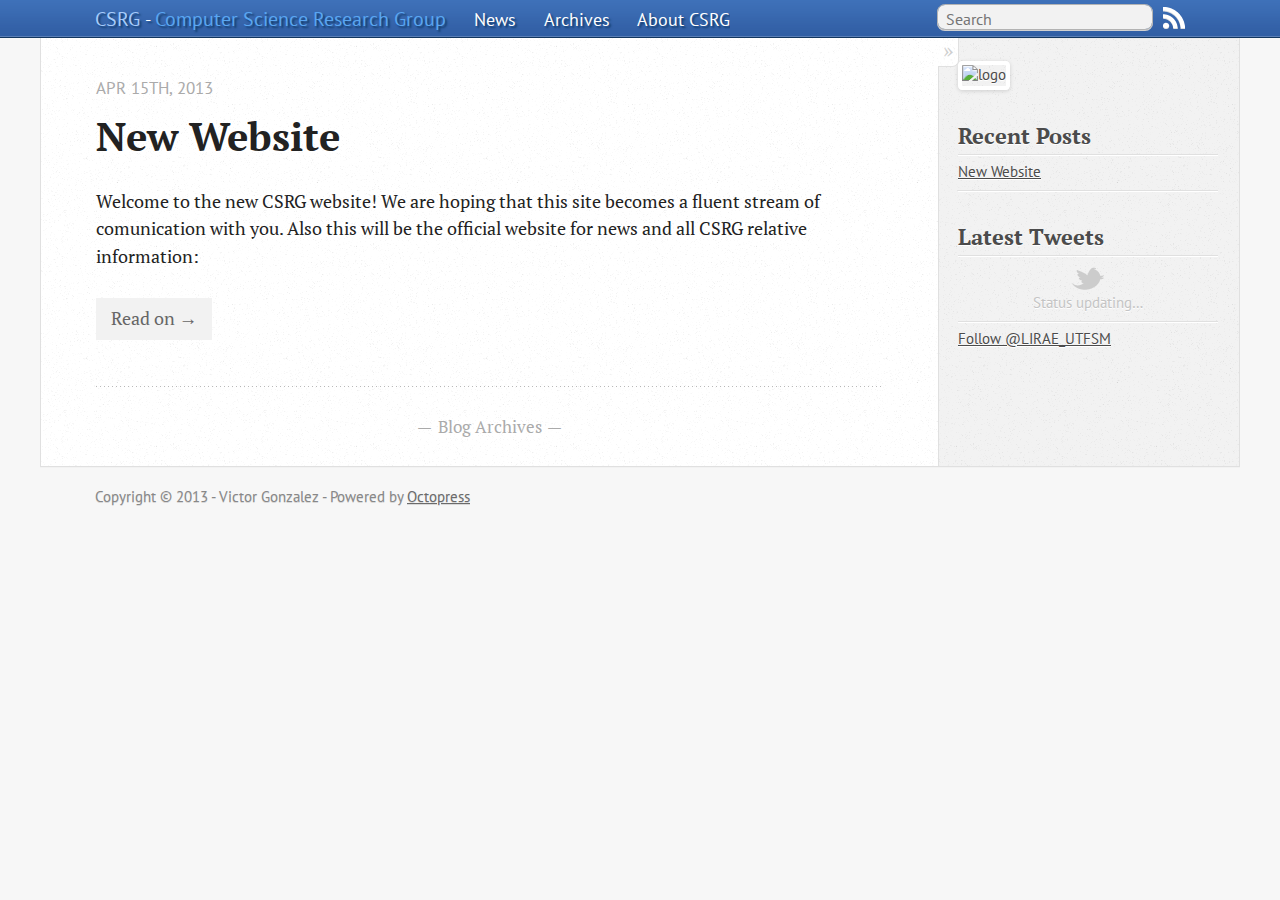
==== index.html @ 6e4bc802 "Site updated at 2013-04-15 23:20:16 UTC" ====
<!DOCTYPE html>
<!--[if IEMobile 7 ]><html class="no-js iem7"><![endif]-->
<!--[if lt IE 9]><html class="no-js lte-ie8"><![endif]-->
<!--[if (gt IE 8)|(gt IEMobile 7)|!(IEMobile)|!(IE)]><!--><html class="no-js" lang="en"><!--<![endif]-->
<head>
  <meta charset="utf-8">
  <title>CSRG</title>
  <meta name="author" content="Victor Gonzalez">

  
  <meta name="description" content="Welcome to the new CSRG website!
We are hoping that this site becomes a fluent stream of comunication with you.
Also this will be the official &hellip;">
  

  <!-- http://t.co/dKP3o1e -->
  <meta name="HandheldFriendly" content="True">
  <meta name="MobileOptimized" content="320">
  <meta name="viewport" content="width=device-width, initial-scale=1">

  
  <link rel="canonical" href="http://XzAeRo.github.com/">
  <link href="/favicon.png" rel="icon">
  <link href="/stylesheets/screen.css" media="screen, projection" rel="stylesheet" type="text/css">
  <script src="/javascripts/modernizr-2.0.js"></script>
  <script src="/javascripts/ender.js"></script>
  <script src="/javascripts/octopress.js" type="text/javascript"></script>
  <link href="/atom.xml" rel="alternate" title="CSRG" type="application/atom+xml">
  <!--Fonts from Google"s Web font directory at http://google.com/webfonts -->
<link href="http://fonts.googleapis.com/css?family=PT+Serif:regular,italic,bold,bolditalic" rel="stylesheet" type="text/css">
<link href="http://fonts.googleapis.com/css?family=PT+Sans:regular,italic,bold,bolditalic" rel="stylesheet" type="text/css">

  

</head>

<body   >
  <nav role="navigation"><ul class="subscription" data-subscription="rss">
  <li><a href="/atom.xml" rel="subscribe-rss" title="subscribe via RSS">RSS</a></li>
  
</ul>
  
<form action="http://google.com/search" method="get">
  <fieldset role="search">
    <input type="hidden" name="q" value="site:XzAeRo.github.com" />
    <input class="search" type="text" name="q" results="0" placeholder="Search"/>
  </fieldset>
</form>
  
<ul class="main-navigation">
    <li><a href="/">
        <span class="blue_light">
            CSRG
        </span>-
       
           <span class="blue_dark">
             Computer Science Research Group
           </span>
       
    </a></li>
  <li><a href="/">News</a></li>
  <li><a href="/blog/archives">Archives</a></li>
  <li><a href="/about">About CSRG</a></li>
</ul>

</nav>
  <div id="main">
    <div id="content">
      <div class="blog-index">
  
  
  
    <article>
      
  <header>
    
      <h1 class="entry-title"><a href="/blog/2013/04/15/new-website/">New Website</a></h1>
    
    
      <p class="meta">
        








  


<time datetime="2013-04-15T19:14:00-03:00" pubdate data-updated="true">Apr 15<span>th</span>, 2013</time>
        
      </p>
    
  </header>


  <div class="entry-content"><p>Welcome to the new CSRG website!
We are hoping that this site becomes a fluent stream of comunication with you.
Also this will be the official website for news and all CSRG relative information:</p>

</div>
  
  
    <footer>
      <a rel="full-article" href="/blog/2013/04/15/new-website/">Read on &rarr;</a>
    </footer>
  


    </article>
  
  <div class="pagination">
    
    <a href="/blog/archives">Blog Archives</a>
    
  </div>
</div>
<aside class="sidebar">
  
    <section>
	<img src="https://csrg.inf.utfsm.cl/twiki/pub/CSRG/WebHome/csrg.png" alt="logo" />
</section><section>
  <h1>Recent Posts</h1>
  <ul id="recent_posts">
    
      <li class="post">
        <a href="/blog/2013/04/15/new-website/">New Website</a>
      </li>
    
  </ul>
</section>


<section>
  <h1>Latest Tweets</h1>
  <ul id="tweets">
    <li class="loading">Status updating&#8230;</li>
  </ul>
  <script type="text/javascript">
    $.domReady(function(){
      getTwitterFeed("LIRAE_UTFSM", 4, false);
    });
  </script>
  <script src="/javascripts/twitter.js" type="text/javascript"> </script>
  
    <a href="http://twitter.com/LIRAE_UTFSM" class="twitter-follow-button" data-show-count="false">Follow @LIRAE_UTFSM</a>
  
</section>





  
</aside>

    </div>
  </div>
  <footer role="contentinfo"><p>
  Copyright &copy; 2013 - Victor Gonzalez -
  <span class="credit">Powered by <a href="http://octopress.org">Octopress</a></span>
</p>

</footer>
  



<div id="fb-root"></div>
<script>(function(d, s, id) {
  var js, fjs = d.getElementsByTagName(s)[0];
  if (d.getElementById(id)) {return;}
  js = d.createElement(s); js.id = id;
  js.src = "//connect.facebook.net/en_US/all.js#appId=212934732101925&xfbml=1";
  fjs.parentNode.insertBefore(js, fjs);
}(document, 'script', 'facebook-jssdk'));</script>



  <script type="text/javascript">
    (function() {
      var script = document.createElement('script'); script.type = 'text/javascript'; script.async = true;
      script.src = 'https://apis.google.com/js/plusone.js';
      var s = document.getElementsByTagName('script')[0]; s.parentNode.insertBefore(script, s);
    })();
  </script>



  <script type="text/javascript">
    (function(){
      var twitterWidgets = document.createElement('script');
      twitterWidgets.type = 'text/javascript';
      twitterWidgets.async = true;
      twitterWidgets.src = 'http://platform.twitter.com/widgets.js';
      document.getElementsByTagName('head')[0].appendChild(twitterWidgets);
    })();
  </script>





</body>
</html>
---- stylesheets/screen.css ----
html,body,div,span,applet,object,iframe,h1,h2,h3,h4,h5,h6,p,blockquote,pre,a,abbr,acronym,address,big,cite,code,del,dfn,em,img,ins,kbd,q,s,samp,small,strike,strong,sub,sup,tt,var,b,u,i,center,dl,dt,dd,ol,ul,li,fieldset,form,label,legend,table,caption,tbody,tfoot,thead,tr,th,td,article,aside,canvas,details,embed,figure,figcaption,footer,header,hgroup,menu,nav,output,ruby,section,summary,time,mark,audio,video{margin:0;padding:0;border:0;font:inherit;font-size:100%;vertical-align:baseline}html{line-height:1}ol,ul{list-style:none}table{border-collapse:collapse;border-spacing:0}caption,th,td{text-align:left;font-weight:normal;vertical-align:middle}q,blockquote{quotes:none}q:before,q:after,blockquote:before,blockquote:after{content:"";content:none}a img{border:none}article,aside,details,figcaption,figure,footer,header,hgroup,menu,nav,section,summary{display:block}article,aside,details,figcaption,figure,footer,header,hgroup,menu,nav,section,summary{display:block}a{color:#1863a1}a:visited{color:#751590}a:focus{color:#0181eb}a:hover{color:#0181eb}a:active{color:#01579f}aside.sidebar a{color:#1863a1}aside.sidebar a:focus{color:#0181eb}aside.sidebar a:hover{color:#0181eb}aside.sidebar a:active{color:#01579f}a{-webkit-transition:color 0.3s;-moz-transition:color 0.3s;-o-transition:color 0.3s;transition:color 0.3s}html{background:#f7f7f7 url('/images/line-tile.png?1366058636') top left}body>div{background:#f2f2f2 url('/images/noise.png?1366058636') top left;border-bottom:1px solid #bfbfbf}body>div>div{background:#fff url('/images/noise.png?1366058636') top left;border-right:1px solid #e0e0e0}.heading,body>header h1,h1,h2,h3,h4,h5,h6{font-family:"PT Serif","Georgia","Helvetica Neue",Arial,sans-serif}.sans,body>header h2,article header p.meta,article>footer,#content .blog-index footer,html .gist .gist-file .gist-meta,#blog-archives a.category,#blog-archives time,aside.sidebar section,body>footer{font-family:"PT Sans","Helvetica Neue",Arial,sans-serif}.serif,body,#content .blog-index a[rel=full-article]{font-family:"PT Serif",Georgia,Times,"Times New Roman",serif}.mono,pre,code,tt,p code,li code{font-family:Menlo,Monaco,"Andale Mono","lucida console","Courier New",monospace}body>header h1{font-size:2.2em;font-family:"PT Serif","Georgia","Helvetica Neue",Arial,sans-serif;font-weight:normal;line-height:1.2em;margin-bottom:0.6667em}body>header h2{font-family:"PT Serif","Georgia","Helvetica Neue",Arial,sans-serif}body{line-height:1.5em;color:#222}h1{font-size:2.2em;line-height:1.2em}@media only screen and (min-width: 992px){body{font-size:1.15em}h1{font-size:2.6em;line-height:1.2em}}h1,h2,h3,h4,h5,h6{text-rendering:optimizelegibility;margin-bottom:1em;font-weight:bold}h2,section h1{font-size:1.5em}h3,section h2,section section h1{font-size:1.3em}h4,section h3,section section h2,section section section h1{font-size:1em}h5,section h4,section section h3{font-size:.9em}h6,section h5,section section h4,section section section h3{font-size:.8em}p,blockquote,ul,ol{margin-bottom:1.5em}ul{list-style-type:disc}ul ul{list-style-type:circle;margin-bottom:0px}ul ul ul{list-style-type:square;margin-bottom:0px}ol{list-style-type:decimal}ol ol{list-style-type:lower-alpha;margin-bottom:0px}ol ol ol{list-style-type:lower-roman;margin-bottom:0px}ul,ul ul,ul ol,ol,ol ul,ol ol{margin-left:1.3em}strong{font-weight:bold}em{font-style:italic}sup,sub{font-size:0.8em;position:relative;display:inline-block}sup{top:-0.5em}sub{bottom:-0.5em}q{font-style:italic}q:before{content:"\201C"}q:after{content:"\201D"}em,dfn{font-style:italic}strong,dfn{font-weight:bold}del,s{text-decoration:line-through}abbr,acronym{border-bottom:1px dotted;cursor:help}sub,sup{line-height:0}hr{margin-bottom:0.2em}small{font-size:.8em}big{font-size:1.2em}blockquote{font-style:italic;position:relative;font-size:1.2em;line-height:1.5em;padding-left:1em;border-left:4px solid rgba(170,170,170,0.5)}blockquote cite{font-style:italic}blockquote cite a{color:#aaa !important;word-wrap:break-word}blockquote cite:before{content:'\2014';padding-right:.3em;padding-left:.3em;color:#aaa}@media only screen and (min-width: 992px){blockquote{padding-left:1.5em;border-left-width:4px}}.pullquote-right:before,.pullquote-left:before{padding:0;border:none;content:attr(data-pullquote);float:right;width:45%;margin:.5em 0 1em 1.5em;position:relative;top:7px;font-size:1.4em;line-height:1.45em}.pullquote-left:before{float:left;margin:.5em 1.5em 1em 0}.force-wrap,article a,aside.sidebar a{white-space:-moz-pre-wrap;white-space:-pre-wrap;white-space:-o-pre-wrap;white-space:pre-wrap;word-wrap:break-word}.group,body>header,body>nav,body>footer,body #content>article,body #content>div>article,body #content>div>section,body div.pagination,aside.sidebar,#main,#content,.sidebar{*zoom:1}.group:after,body>header:after,body>nav:after,body>footer:after,body #content>article:after,body #content>div>article:after,body #content>div>section:after,body div.pagination:after,aside.sidebar:after,#main:after,#content:after,.sidebar:after{content:"";display:table;clear:both}body{-webkit-text-size-adjust:none;max-width:1200px;position:relative;margin:0 auto}body>header,body>nav,body>footer,body #content>article,body #content>div>article,body #content>div>section{padding-left:18px;padding-right:18px}@media only screen and (min-width: 480px){body>header,body>nav,body>footer,body #content>article,body #content>div>article,body #content>div>section{padding-left:25px;padding-right:25px}}@media only screen and (min-width: 768px){body>header,body>nav,body>footer,body #content>article,body #content>div>article,body #content>div>section{padding-left:35px;padding-right:35px}}@media only screen and (min-width: 992px){body>header,body>nav,body>footer,body #content>article,body #content>div>article,body #content>div>section{padding-left:55px;padding-right:55px}}body div.pagination{margin-left:18px;margin-right:18px}@media only screen and (min-width: 480px){body div.pagination{margin-left:25px;margin-right:25px}}@media only screen and (min-width: 768px){body div.pagination{margin-left:35px;margin-right:35px}}@media only screen and (min-width: 992px){body div.pagination{margin-left:55px;margin-right:55px}}body>header{font-size:1em;padding-top:1.5em;padding-bottom:1.5em}#content{overflow:hidden}#content>div,#content>article{width:100%}aside.sidebar{float:none;padding:0 18px 1px;background-color:#f7f7f7;border-top:1px solid #e0e0e0}.flex-content,article img,article video,article .flash-video,aside.sidebar img{max-width:100%;height:auto}.basic-alignment.left,article img.left,article video.left,article .left.flash-video,aside.sidebar img.left{float:left;margin-right:1.5em}.basic-alignment.right,article img.right,article video.right,article .right.flash-video,aside.sidebar img.right{float:right;margin-left:1.5em}.basic-alignment.center,article img.center,article video.center,article .center.flash-video,aside.sidebar img.center{display:block;margin:0 auto 1.5em}.basic-alignment.left,article img.left,article video.left,article .left.flash-video,aside.sidebar img.left,.basic-alignment.right,article img.right,article video.right,article .right.flash-video,aside.sidebar img.right{margin-bottom:.8em}.toggle-sidebar,.no-sidebar .toggle-sidebar{display:none}@media only screen and (min-width: 750px){body.sidebar-footer aside.sidebar{float:none;width:auto;clear:left;margin:0;padding:0 35px 1px;background-color:#f7f7f7;border-top:1px solid #eaeaea}body.sidebar-footer aside.sidebar section.odd,body.sidebar-footer aside.sidebar section.even{float:left;width:48%}body.sidebar-footer aside.sidebar section.odd{margin-left:0}body.sidebar-footer aside.sidebar section.even{margin-left:4%}body.sidebar-footer aside.sidebar.thirds section{width:30%;margin-left:5%}body.sidebar-footer aside.sidebar.thirds section.first{margin-left:0;clear:both}}body.sidebar-footer #content{margin-right:0px}body.sidebar-footer .toggle-sidebar{display:none}@media only screen and (min-width: 550px){body>header{font-size:1em}}@media only screen and (min-width: 750px){aside.sidebar{float:none;width:auto;clear:left;margin:0;padding:0 35px 1px;background-color:#f7f7f7;border-top:1px solid #eaeaea}aside.sidebar section.odd,aside.sidebar section.even{float:left;width:48%}aside.sidebar section.odd{margin-left:0}aside.sidebar section.even{margin-left:4%}aside.sidebar.thirds section{width:30%;margin-left:5%}aside.sidebar.thirds section.first{margin-left:0;clear:both}}@media only screen and (min-width: 768px){body{-webkit-text-size-adjust:auto}body>header{font-size:1.2em}#main{padding:0;margin:0 auto}#content{overflow:visible;margin-right:240px;position:relative}.no-sidebar #content{margin-right:0;border-right:0}.collapse-sidebar #content{margin-right:20px}#content>div,#content>article{padding-top:17.5px;padding-bottom:17.5px;float:left}aside.sidebar{width:210px;padding:0 15px 15px;background:none;clear:none;float:left;margin:0 -100% 0 0}aside.sidebar section{width:auto;margin-left:0}aside.sidebar section.odd,aside.sidebar section.even{float:none;width:auto;margin-left:0}.collapse-sidebar aside.sidebar{float:none;width:auto;clear:left;margin:0;padding:0 35px 1px;background-color:#f7f7f7;border-top:1px solid #eaeaea}.collapse-sidebar aside.sidebar section.odd,.collapse-sidebar aside.sidebar section.even{float:left;width:48%}.collapse-sidebar aside.sidebar section.odd{margin-left:0}.collapse-sidebar aside.sidebar section.even{margin-left:4%}.collapse-sidebar aside.sidebar.thirds section{width:30%;margin-left:5%}.collapse-sidebar aside.sidebar.thirds section.first{margin-left:0;clear:both}}@media only screen and (min-width: 992px){body>header{font-size:1.3em}#content{margin-right:300px}#content>div,#content>article{padding-top:27.5px;padding-bottom:27.5px}aside.sidebar{width:260px;padding:1.2em 20px 20px}.collapse-sidebar aside.sidebar{padding-left:55px;padding-right:55px}}@media only screen and (min-width: 768px){ul,ol{margin-left:0}}body>header{background:#333}body>header h1{display:inline-block;margin:0}body>header h1 a,body>header h1 a:visited,body>header h1 a:hover{color:#f2f2f2;text-decoration:none}body>header h2{margin:.2em 0 0;font-size:1em;color:#aaa;font-weight:normal}body>nav{position:relative;background-color:#ccc;background:url('/images/noise.png?1366058636'),-webkit-gradient(linear, 50% 0%, 50% 100%, color-stop(0%, #e0e0e0), color-stop(50%, #cccccc), color-stop(100%, #b0b0b0));background:url('/images/noise.png?1366058636'),-webkit-linear-gradient(#e0e0e0,#cccccc,#b0b0b0);background:url('/images/noise.png?1366058636'),-moz-linear-gradient(#e0e0e0,#cccccc,#b0b0b0);background:url('/images/noise.png?1366058636'),-o-linear-gradient(#e0e0e0,#cccccc,#b0b0b0);background:url('/images/noise.png?1366058636'),linear-gradient(#e0e0e0,#cccccc,#b0b0b0);border-top:1px solid #f2f2f2;border-bottom:1px solid #8c8c8c;padding-top:.35em;padding-bottom:.35em}body>nav form{-webkit-background-clip:padding;-moz-background-clip:padding;background-clip:padding-box;margin:0;padding:0}body>nav form .search{padding:.3em .5em 0;font-size:.85em;font-family:"PT Sans","Helvetica Neue",Arial,sans-serif;line-height:1.1em;width:95%;-webkit-border-radius:0.5em;-moz-border-radius:0.5em;-ms-border-radius:0.5em;-o-border-radius:0.5em;border-radius:0.5em;-webkit-background-clip:padding;-moz-background-clip:padding;background-clip:padding-box;-webkit-box-shadow:#d1d1d1 0 1px;-moz-box-shadow:#d1d1d1 0 1px;box-shadow:#d1d1d1 0 1px;background-color:#f2f2f2;border:1px solid #b3b3b3;color:#888}body>nav form .search:focus{color:#444;border-color:#80b1df;-webkit-box-shadow:#80b1df 0 0 4px,#80b1df 0 0 3px inset;-moz-box-shadow:#80b1df 0 0 4px,#80b1df 0 0 3px inset;box-shadow:#80b1df 0 0 4px,#80b1df 0 0 3px inset;background-color:#fff;outline:none}body>nav fieldset[role=search]{float:right;width:48%}body>nav fieldset.mobile-nav{float:left;width:48%}body>nav fieldset.mobile-nav select{width:100%;font-size:.8em;border:1px solid #888}body>nav ul{display:none}@media only screen and (min-width: 550px){body>nav{font-size:.9em}body>nav ul{margin:0;padding:0;border:0;overflow:hidden;*zoom:1;float:left;display:block;padding-top:.15em}body>nav ul li{list-style-image:none;list-style-type:none;margin-left:0;white-space:nowrap;display:inline;float:left;padding-left:0;padding-right:0}body>nav ul li:first-child,body>nav ul li.first{padding-left:0}body>nav ul li:last-child{padding-right:0}body>nav ul li.last{padding-right:0}body>nav ul.subscription{margin-left:.8em;float:right}body>nav ul.subscription li:last-child a{padding-right:0}body>nav ul li{margin:0}body>nav a{color:#fff;font-family:"PT Sans","Helvetica Neue",Arial,sans-serif;text-shadow:#ebebeb 0 1px;float:left;text-decoration:none;font-size:1.1em;padding:.1em 0;line-height:1.5em}body>nav a:visited{color:#fff}body>nav a:hover{color:#fff}body>nav li+li{border-left:1px solid #b0b0b0;margin-left:.8em}body>nav li+li a{padding-left:.8em;border-left:1px solid #dedede}body>nav form{float:right;text-align:left;padding-left:.8em;width:175px}body>nav form .search{width:93%;font-size:.95em;line-height:1.2em}body>nav ul[data-subscription$=email]+form{width:97px}body>nav ul[data-subscription$=email]+form .search{width:91%}body>nav fieldset.mobile-nav{display:none}body>nav fieldset[role=search]{width:99%}}@media only screen and (min-width: 992px){body>nav form{width:215px}body>nav ul[data-subscription$=email]+form{width:147px}}.no-placeholder body>nav .search{background:#f2f2f2 url('/images/search.png?1366058636') 0.3em 0.25em no-repeat;text-indent:1.3em}@media only screen and (min-width: 550px){.maskImage body>nav ul[data-subscription$=email]+form{width:123px}}@media only screen and (min-width: 992px){.maskImage body>nav ul[data-subscription$=email]+form{width:173px}}.maskImage ul.subscription{position:relative;top:.2em}.maskImage ul.subscription li,.maskImage ul.subscription a{border:0;padding:0}.maskImage a[rel=subscribe-rss]{position:relative;top:0px;text-indent:-999999em;background-color:#dedede;border:0;padding:0}.maskImage a[rel=subscribe-rss],.maskImage a[rel=subscribe-rss]:after{-webkit-mask-image:url('/images/rss.png?1366058636');-moz-mask-image:url('/images/rss.png?1366058636');-ms-mask-image:url('/images/rss.png?1366058636');-o-mask-image:url('/images/rss.png?1366058636');mask-image:url('/images/rss.png?1366058636');-webkit-mask-repeat:no-repeat;-moz-mask-repeat:no-repeat;-ms-mask-repeat:no-repeat;-o-mask-repeat:no-repeat;mask-repeat:no-repeat;width:22px;height:22px}.maskImage a[rel=subscribe-rss]:after{content:"";position:absolute;top:-1px;left:0;background-color:#fff}.maskImage a[rel=subscribe-rss]:hover:after{background-color:#fff}.maskImage a[rel=subscribe-email]{position:relative;top:0px;text-indent:-999999em;background-color:#dedede;border:0;padding:0}.maskImage a[rel=subscribe-email],.maskImage a[rel=subscribe-email]:after{-webkit-mask-image:url('/images/email.png?1366058636');-moz-mask-image:url('/images/email.png?1366058636');-ms-mask-image:url('/images/email.png?1366058636');-o-mask-image:url('/images/email.png?1366058636');mask-image:url('/images/email.png?1366058636');-webkit-mask-repeat:no-repeat;-moz-mask-repeat:no-repeat;-ms-mask-repeat:no-repeat;-o-mask-repeat:no-repeat;mask-repeat:no-repeat;width:28px;height:22px}.maskImage a[rel=subscribe-email]:after{content:"";position:absolute;top:-1px;left:0;background-color:#fff}.maskImage a[rel=subscribe-email]:hover:after{background-color:#fff}article{padding-top:1em}article header{position:relative;padding-top:2em;padding-bottom:1em;margin-bottom:1em;background:url('[data-uri]') bottom left repeat-x}article header h1{margin:0}article header h1 a{text-decoration:none}article header h1 a:hover{text-decoration:underline}article header p{font-size:.9em;color:#aaa;margin:0}article header p.meta{text-transform:uppercase;position:absolute;top:0}@media only screen and (min-width: 768px){article header{margin-bottom:1.5em;padding-bottom:1em;background:url('[data-uri]') bottom left repeat-x}}article h2{padding-top:0.8em;background:url('[data-uri]') top left repeat-x}.entry-content article h2:first-child,article header+h2{padding-top:0}article h2:first-child,article header+h2{background:none}article .feature{padding-top:.5em;margin-bottom:1em;padding-bottom:1em;background:url('[data-uri]') bottom left repeat-x;font-size:2.0em;font-style:italic;line-height:1.3em}article img,article video,article .flash-video{-webkit-border-radius:0.3em;-moz-border-radius:0.3em;-ms-border-radius:0.3em;-o-border-radius:0.3em;border-radius:0.3em;-webkit-box-shadow:rgba(0,0,0,0.15) 0 1px 4px;-moz-box-shadow:rgba(0,0,0,0.15) 0 1px 4px;box-shadow:rgba(0,0,0,0.15) 0 1px 4px;-webkit-box-sizing:border-box;-moz-box-sizing:border-box;box-sizing:border-box;border:#fff 0.5em solid}article video,article .flash-video{margin:0 auto 1.5em}article video{display:block;width:100%}article .flash-video>div{position:relative;display:block;padding-bottom:56.25%;padding-top:1px;height:0;overflow:hidden}article .flash-video>div iframe,article .flash-video>div object,article .flash-video>div embed{position:absolute;top:0;left:0;width:100%;height:100%}article>footer{padding-bottom:2.5em;margin-top:2em}article>footer p.meta{margin-bottom:.8em;font-size:.85em;clear:both;overflow:hidden}.blog-index article+article{background:url('[data-uri]') top left repeat-x}#content .blog-index{padding-top:0;padding-bottom:0}#content .blog-index article{padding-top:2em}#content .blog-index article header{background:none;padding-bottom:0}#content .blog-index article h1{font-size:2.2em}#content .blog-index article h1 a{color:inherit}#content .blog-index article h1 a:hover{color:#0181eb}#content .blog-index a[rel=full-article]{background:#f2f2f2;display:inline-block;padding:.4em .8em;margin-right:.5em;text-decoration:none;color:#666;-webkit-transition:background-color 0.5s;-moz-transition:background-color 0.5s;-o-transition:background-color 0.5s;transition:background-color 0.5s}#content .blog-index a[rel=full-article]:hover{background:#0181eb;text-shadow:none;color:#fff}#content .blog-index footer{margin-top:1em}.separator,article>footer .byline+time:before,article>footer time+time:before,article>footer .comments:before,article>footer .byline ~ .categories:before{content:"\2022 ";padding:0 .4em 0 .2em;display:inline-block}#content div.pagination{text-align:center;font-size:.95em;position:relative;background:url('[data-uri]') top left repeat-x;padding-top:1.5em;padding-bottom:1.5em}#content div.pagination a{text-decoration:none;color:#aaa}#content div.pagination a.prev{position:absolute;left:0}#content div.pagination a.next{position:absolute;right:0}#content div.pagination a:hover{color:#0181eb}#content div.pagination a[href*=archive]:before,#content div.pagination a[href*=archive]:after{content:'\2014';padding:0 .3em}p.meta+.sharing{padding-top:1em;padding-left:0;background:url('[data-uri]') top left repeat-x}#fb-root{display:none}.highlight,html .gist .gist-file .gist-syntax .gist-highlight{border:1px solid #05232b !important}.highlight table td.code,html .gist .gist-file .gist-syntax .gist-highlight table td.code{width:100%}.highlight .line-numbers,html .gist .gist-file .gist-syntax .gist-highlight .line-numbers{text-align:right;font-size:13px;line-height:1.45em;background:#073642 url('/images/noise.png?1366058636') top left !important;border-right:1px solid #00232c !important;-webkit-box-shadow:#083e4b -1px 0 inset;-moz-box-shadow:#083e4b -1px 0 inset;box-shadow:#083e4b -1px 0 inset;text-shadow:#021014 0 -1px;padding:.8em !important;-webkit-border-radius:0;-moz-border-radius:0;-ms-border-radius:0;-o-border-radius:0;border-radius:0}.highlight .line-numbers span,html .gist .gist-file .gist-syntax .gist-highlight .line-numbers span{color:#586e75 !important}figure.code,.gist-file,pre{-webkit-box-shadow:rgba(0,0,0,0.06) 0 0 10px;-moz-box-shadow:rgba(0,0,0,0.06) 0 0 10px;box-shadow:rgba(0,0,0,0.06) 0 0 10px}figure.code .highlight pre,.gist-file .highlight pre,pre .highlight pre{-webkit-box-shadow:none;-moz-box-shadow:none;box-shadow:none}html .gist .gist-file{margin-bottom:1.8em;position:relative;border:none;padding-top:26px !important}html .gist .gist-file .gist-syntax{border-bottom:0 !important;background:none !important}html .gist .gist-file .gist-syntax .gist-highlight{background:#002b36 !important}html .gist .gist-file .gist-meta{padding:.6em 0.8em;border:1px solid #083e4b !important;color:#586e75;font-size:.7em !important;background:#073642 url('/images/noise.png?1366058636') top left;line-height:1.5em}html .gist .gist-file .gist-meta a{color:#75878b !important;text-decoration:none}html .gist .gist-file .gist-meta a:hover{text-decoration:underline}html .gist .gist-file .gist-meta a:hover{color:#93a1a1 !important}html .gist .gist-file .gist-meta a[href*='#file']{position:absolute;top:0;left:0;right:-10px;color:#474747 !important}html .gist .gist-file .gist-meta a[href*='#file']:hover{color:#1863a1 !important}html .gist .gist-file .gist-meta a[href*=raw]{top:.4em}pre{background:#002b36 url('/images/noise.png?1366058636') top left;-webkit-border-radius:0.4em;-moz-border-radius:0.4em;-ms-border-radius:0.4em;-o-border-radius:0.4em;border-radius:0.4em;border:1px solid #05232b;line-height:1.45em;font-size:13px;margin-bottom:2.1em;padding:.8em 1em;color:#93a1a1;overflow:auto}h3.filename+pre{-moz-border-radius-topleft:0px;-webkit-border-top-left-radius:0px;border-top-left-radius:0px;-moz-border-radius-topright:0px;-webkit-border-top-right-radius:0px;border-top-right-radius:0px}p code,li code{display:inline-block;white-space:no-wrap;background:#fff;font-size:.8em;line-height:1.5em;color:#555;border:1px solid #ddd;-webkit-border-radius:0.4em;-moz-border-radius:0.4em;-ms-border-radius:0.4em;-o-border-radius:0.4em;border-radius:0.4em;padding:0 .3em;margin:-1px 0}p pre code,li pre code{font-size:1em !important;background:none;border:none}.pre-code,html .gist .gist-file .gist-syntax .gist-highlight pre,.highlight code{font-family:Menlo,Monaco,"Andale Mono","lucida console","Courier New",monospace !important;overflow:scroll;overflow-y:hidden;display:block;padding:.8em !important;overflow-x:auto;line-height:1.45em;background:#002b36 url('/images/noise.png?1366058636') top left !important;color:#93a1a1 !important}.pre-code *::-moz-selection,html .gist .gist-file .gist-syntax .gist-highlight pre *::-moz-selection,.highlight code *::-moz-selection{background:#386774;color:inherit;text-shadow:#002b36 0 1px}.pre-code *::-webkit-selection,html .gist .gist-file .gist-syntax .gist-highlight pre *::-webkit-selection,.highlight code *::-webkit-selection{background:#386774;color:inherit;text-shadow:#002b36 0 1px}.pre-code *::selection,html .gist .gist-file .gist-syntax .gist-highlight pre *::selection,.highlight code *::selection{background:#386774;color:inherit;text-shadow:#002b36 0 1px}.pre-code span,html .gist .gist-file .gist-syntax .gist-highlight pre span,.highlight code span{color:#93a1a1 !important}.pre-code span,html .gist .gist-file .gist-syntax .gist-highlight pre span,.highlight code span{font-style:normal !important;font-weight:normal !important}.pre-code .c,html .gist .gist-file .gist-syntax .gist-highlight pre .c,.highlight code .c{color:#586e75 !important;font-style:italic !important}.pre-code .cm,html .gist .gist-file .gist-syntax .gist-highlight pre .cm,.highlight code .cm{color:#586e75 !important;font-style:italic !important}.pre-code .cp,html .gist .gist-file .gist-syntax .gist-highlight pre .cp,.highlight code .cp{color:#586e75 !important;font-style:italic !important}.pre-code .c1,html .gist .gist-file .gist-syntax .gist-highlight pre .c1,.highlight code .c1{color:#586e75 !important;font-style:italic !important}.pre-code .cs,html .gist .gist-file .gist-syntax .gist-highlight pre .cs,.highlight code .cs{color:#586e75 !important;font-weight:bold !important;font-style:italic !important}.pre-code .err,html .gist .gist-file .gist-syntax .gist-highlight pre .err,.highlight code .err{color:#dc322f !important;background:none !important}.pre-code .k,html .gist .gist-file .gist-syntax .gist-highlight pre .k,.highlight code .k{color:#cb4b16 !important}.pre-code .o,html .gist .gist-file .gist-syntax .gist-highlight pre .o,.highlight code .o{color:#93a1a1 !important;font-weight:bold !important}.pre-code .p,html .gist .gist-file .gist-syntax .gist-highlight pre .p,.highlight code .p{color:#93a1a1 !important}.pre-code .ow,html .gist .gist-file .gist-syntax .gist-highlight pre .ow,.highlight code .ow{color:#2aa198 !important;font-weight:bold !important}.pre-code .gd,html .gist .gist-file .gist-syntax .gist-highlight pre .gd,.highlight code .gd{color:#93a1a1 !important;background-color:#372c34 !important;display:inline-block}.pre-code .gd .x,html .gist .gist-file .gist-syntax .gist-highlight pre .gd .x,.highlight code .gd .x{color:#93a1a1 !important;background-color:#4d2d33 !important;display:inline-block}.pre-code .ge,html .gist .gist-file .gist-syntax .gist-highlight pre .ge,.highlight code .ge{color:#93a1a1 !important;font-style:italic !important}.pre-code .gh,html .gist .gist-file .gist-syntax .gist-highlight pre .gh,.highlight code .gh{color:#586e75 !important}.pre-code .gi,html .gist .gist-file .gist-syntax .gist-highlight pre .gi,.highlight code .gi{color:#93a1a1 !important;background-color:#1a412b !important;display:inline-block}.pre-code .gi .x,html .gist .gist-file .gist-syntax .gist-highlight pre .gi .x,.highlight code .gi .x{color:#93a1a1 !important;background-color:#355720 !important;display:inline-block}.pre-code .gs,html .gist .gist-file .gist-syntax .gist-highlight pre .gs,.highlight code .gs{color:#93a1a1 !important;font-weight:bold !important}.pre-code .gu,html .gist .gist-file .gist-syntax .gist-highlight pre .gu,.highlight code .gu{color:#6c71c4 !important}.pre-code .kc,html .gist .gist-file .gist-syntax .gist-highlight pre .kc,.highlight code .kc{color:#859900 !important;font-weight:bold !important}.pre-code .kd,html .gist .gist-file .gist-syntax .gist-highlight pre .kd,.highlight code .kd{color:#268bd2 !important}.pre-code .kp,html .gist .gist-file .gist-syntax .gist-highlight pre .kp,.highlight code .kp{color:#cb4b16 !important;font-weight:bold !important}.pre-code .kr,html .gist .gist-file .gist-syntax .gist-highlight pre .kr,.highlight code .kr{color:#d33682 !important;font-weight:bold !important}.pre-code .kt,html .gist .gist-file .gist-syntax .gist-highlight pre .kt,.highlight code .kt{color:#2aa198 !important}.pre-code .n,html .gist .gist-file .gist-syntax .gist-highlight pre .n,.highlight code .n{color:#268bd2 !important}.pre-code .na,html .gist .gist-file .gist-syntax .gist-highlight pre .na,.highlight code .na{color:#268bd2 !important}.pre-code .nb,html .gist .gist-file .gist-syntax .gist-highlight pre .nb,.highlight code .nb{color:#859900 !important}.pre-code .nc,html .gist .gist-file .gist-syntax .gist-highlight pre .nc,.highlight code .nc{color:#d33682 !important}.pre-code .no,html .gist .gist-file .gist-syntax .gist-highlight pre .no,.highlight code .no{color:#b58900 !important}.pre-code .nl,html .gist .gist-file .gist-syntax .gist-highlight pre .nl,.highlight code .nl{color:#859900 !important}.pre-code .ne,html .gist .gist-file .gist-syntax .gist-highlight pre .ne,.highlight code .ne{color:#268bd2 !important;font-weight:bold !important}.pre-code .nf,html .gist .gist-file .gist-syntax .gist-highlight pre .nf,.highlight code .nf{color:#268bd2 !important;font-weight:bold !important}.pre-code .nn,html .gist .gist-file .gist-syntax .gist-highlight pre .nn,.highlight code .nn{color:#b58900 !important}.pre-code .nt,html .gist .gist-file .gist-syntax .gist-highlight pre .nt,.highlight code .nt{color:#268bd2 !important;font-weight:bold !important}.pre-code .nx,html .gist .gist-file .gist-syntax .gist-highlight pre .nx,.highlight code .nx{color:#b58900 !important}.pre-code .vg,html .gist .gist-file .gist-syntax .gist-highlight pre .vg,.highlight code .vg{color:#268bd2 !important}.pre-code .vi,html .gist .gist-file .gist-syntax .gist-highlight pre .vi,.highlight code .vi{color:#268bd2 !important}.pre-code .nv,html .gist .gist-file .gist-syntax .gist-highlight pre .nv,.highlight code .nv{color:#268bd2 !important}.pre-code .mf,html .gist .gist-file .gist-syntax .gist-highlight pre .mf,.highlight code .mf{color:#2aa198 !important}.pre-code .m,html .gist .gist-file .gist-syntax .gist-highlight pre .m,.highlight code .m{color:#2aa198 !important}.pre-code .mh,html .gist .gist-file .gist-syntax .gist-highlight pre .mh,.highlight code .mh{color:#2aa198 !important}.pre-code .mi,html .gist .gist-file .gist-syntax .gist-highlight pre .mi,.highlight code .mi{color:#2aa198 !important}.pre-code .s,html .gist .gist-file .gist-syntax .gist-highlight pre .s,.highlight code .s{color:#2aa198 !important}.pre-code .sd,html .gist .gist-file .gist-syntax .gist-highlight pre .sd,.highlight code .sd{color:#2aa198 !important}.pre-code .s2,html .gist .gist-file .gist-syntax .gist-highlight pre .s2,.highlight code .s2{color:#2aa198 !important}.pre-code .se,html .gist .gist-file .gist-syntax .gist-highlight pre .se,.highlight code .se{color:#dc322f !important}.pre-code .si,html .gist .gist-file .gist-syntax .gist-highlight pre .si,.highlight code .si{color:#268bd2 !important}.pre-code .sr,html .gist .gist-file .gist-syntax .gist-highlight pre .sr,.highlight code .sr{color:#2aa198 !important}.pre-code .s1,html .gist .gist-file .gist-syntax .gist-highlight pre .s1,.highlight code .s1{color:#2aa198 !important}.pre-code div .gd,html .gist .gist-file .gist-syntax .gist-highlight pre div .gd,.highlight code div .gd,.pre-code div .gd .x,html .gist .gist-file .gist-syntax .gist-highlight pre div .gd .x,.highlight code div .gd .x,.pre-code div .gi,html .gist .gist-file .gist-syntax .gist-highlight pre div .gi,.highlight code div .gi,.pre-code div .gi .x,html .gist .gist-file .gist-syntax .gist-highlight pre div .gi .x,.highlight code div .gi .x{display:inline-block;width:100%}.highlight,.gist-highlight{margin-bottom:1.8em;background:#002b36;overflow-y:hidden;overflow-x:auto}.highlight pre,.gist-highlight pre{background:none;-webkit-border-radius:none;-moz-border-radius:none;-ms-border-radius:none;-o-border-radius:none;border-radius:none;border:none;padding:0;margin-bottom:0}pre::-webkit-scrollbar,.highlight::-webkit-scrollbar,.gist-highlight::-webkit-scrollbar{height:.5em;background:rgba(255,255,255,0.15)}pre::-webkit-scrollbar-thumb:horizontal,.highlight::-webkit-scrollbar-thumb:horizontal,.gist-highlight::-webkit-scrollbar-thumb:horizontal{background:rgba(255,255,255,0.2);-webkit-border-radius:4px;border-radius:4px}.highlight code{background:#000}figure.code{background:none;padding:0;border:0;margin-bottom:1.5em}figure.code pre{margin-bottom:0}figure.code figcaption{position:relative}figure.code .highlight{margin-bottom:0}.code-title,html .gist .gist-file .gist-meta a[href*='#file'],h3.filename,figure.code figcaption{text-align:center;font-size:13px;line-height:2em;text-shadow:#cbcccc 0 1px 0;color:#474747;font-weight:normal;margin-bottom:0;-moz-border-radius-topleft:5px;-webkit-border-top-left-radius:5px;border-top-left-radius:5px;-moz-border-radius-topright:5px;-webkit-border-top-right-radius:5px;border-top-right-radius:5px;font-family:"Helvetica Neue", Arial, "Lucida Grande", "Lucida Sans Unicode", Lucida, sans-serif;background:#aaa url('/images/code_bg.png?1366058636') top repeat-x;border:1px solid #565656;border-top-color:#cbcbcb;border-left-color:#a5a5a5;border-right-color:#a5a5a5;border-bottom:0}.download-source,html .gist .gist-file .gist-meta a[href*=raw],figure.code figcaption a{position:absolute;right:.8em;text-decoration:none;color:#666 !important;z-index:1;font-size:13px;text-shadow:#cbcccc 0 1px 0;padding-left:3em}.download-source:hover,html .gist .gist-file .gist-meta a[href*=raw]:hover,figure.code figcaption a:hover{text-decoration:underline}#archive #content>div,#archive #content>div>article{padding-top:0}#blog-archives{color:#aaa}#blog-archives article{padding:1em 0 1em;position:relative;background:url('[data-uri]') bottom left repeat-x}#blog-archives article:last-child{background:none}#blog-archives article footer{padding:0;margin:0}#blog-archives h1{color:#222;margin-bottom:.3em}#blog-archives h2{display:none}#blog-archives h1{font-size:1.5em}#blog-archives h1 a{text-decoration:none;color:inherit;font-weight:normal;display:inline-block}#blog-archives h1 a:hover{text-decoration:underline}#blog-archives h1 a:hover{color:#0181eb}#blog-archives a.category,#blog-archives time{color:#aaa}#blog-archives .entry-content{display:none}#blog-archives time{font-size:.9em;line-height:1.2em}#blog-archives time .month,#blog-archives time .day{display:inline-block}#blog-archives time .month{text-transform:uppercase}#blog-archives p{margin-bottom:1em}#blog-archives a,#blog-archives .entry-content a{color:inherit}#blog-archives a:hover,#blog-archives .entry-content a:hover{color:#0181eb}#blog-archives a:hover{color:#0181eb}@media only screen and (min-width: 550px){#blog-archives article{margin-left:5em}#blog-archives h2{margin-bottom:.3em;font-weight:normal;display:inline-block;position:relative;top:-1px;float:left}#blog-archives h2:first-child{padding-top:.75em}#blog-archives time{position:absolute;text-align:right;left:0em;top:1.8em}#blog-archives .year{display:none}#blog-archives article{padding-left:4.5em;padding-bottom:.7em}#blog-archives a.category{line-height:1.1em}}#content>.category article{margin-left:0;padding-left:6.8em}#content>.category .year{display:inline}.side-shadow-border,aside.sidebar section h1,aside.sidebar li{-webkit-box-shadow:#fff 0 1px;-moz-box-shadow:#fff 0 1px;box-shadow:#fff 0 1px}aside.sidebar{overflow:hidden;color:#4b4b4b;text-shadow:#fff 0 1px}aside.sidebar section{font-size:.8em;line-height:1.4em;margin-bottom:1.5em}aside.sidebar section h1{margin:1.5em 0 0;padding-bottom:.2em;border-bottom:1px solid #e0e0e0}aside.sidebar section h1+p{padding-top:.4em}aside.sidebar img{-webkit-border-radius:0.3em;-moz-border-radius:0.3em;-ms-border-radius:0.3em;-o-border-radius:0.3em;border-radius:0.3em;-webkit-box-shadow:rgba(0,0,0,0.15) 0 1px 4px;-moz-box-shadow:rgba(0,0,0,0.15) 0 1px 4px;box-shadow:rgba(0,0,0,0.15) 0 1px 4px;-webkit-box-sizing:border-box;-moz-box-sizing:border-box;box-sizing:border-box;border:#fff 0.3em solid}aside.sidebar ul{margin-bottom:0.5em;margin-left:0}aside.sidebar li{list-style:none;padding:.5em 0;margin:0;border-bottom:1px solid #e0e0e0}aside.sidebar li p:last-child{margin-bottom:0}aside.sidebar a{color:inherit;-webkit-transition:color 0.5s;-moz-transition:color 0.5s;-o-transition:color 0.5s;transition:color 0.5s}aside.sidebar:hover a{color:#1863a1}aside.sidebar:hover a:hover{color:#0181eb}.aside-alt-link,#tweets a[href*='twitter.com/search'],#pinboard_linkroll .pin-tag{color:#7e7e7e}.aside-alt-link:hover,#tweets a[href*='twitter.com/search']:hover,#pinboard_linkroll .pin-tag:hover{color:#0181eb}@media only screen and (min-width: 768px){.toggle-sidebar{outline:none;position:absolute;right:-10px;top:0;bottom:0;display:inline-block;text-decoration:none;color:#cecece;width:9px;cursor:pointer}.toggle-sidebar:hover{background:#e9e9e9;background:-webkit-gradient(linear, 0% 50%, 100% 50%, color-stop(0%, rgba(224,224,224,0.5)), color-stop(100%, rgba(224,224,224,0)));background:-webkit-linear-gradient(left, rgba(224,224,224,0.5),rgba(224,224,224,0));background:-moz-linear-gradient(left, rgba(224,224,224,0.5),rgba(224,224,224,0));background:-o-linear-gradient(left, rgba(224,224,224,0.5),rgba(224,224,224,0));background:linear-gradient(left, rgba(224,224,224,0.5),rgba(224,224,224,0))}.toggle-sidebar:after{position:absolute;right:-11px;top:0;width:20px;font-size:1.2em;line-height:1.1em;padding-bottom:.15em;-moz-border-radius-bottomright:0.3em;-webkit-border-bottom-right-radius:0.3em;border-bottom-right-radius:0.3em;text-align:center;background:#fff url('/images/noise.png?1366058636') top left;border-bottom:1px solid #e0e0e0;border-right:1px solid #e0e0e0;content:"\00BB";text-indent:-1px}.collapse-sidebar .toggle-sidebar{text-indent:0px;right:-20px;width:19px}.collapse-sidebar .toggle-sidebar:hover{background:#e9e9e9}.collapse-sidebar .toggle-sidebar:after{border-left:1px solid #e0e0e0;text-shadow:#fff 0 1px;content:"\00AB";left:0px;right:0;text-align:center;text-indent:0;border:0;border-right-width:0;background:none}}#tweets .loading{background:url('[data-uri]') no-repeat center 0.5em;color:#c4c4c4;text-shadow:#fff 0 1px;text-align:center;padding:2.5em 0 .5em}#tweets .loading.error{background:url('[data-uri]') no-repeat center 0.5em}#tweets p{position:relative;padding-right:1em}#tweets a[href*=status]:first-child{color:#a4a4a4;float:right;padding:0 0 .1em 1em;position:relative;right:-1.3em;text-shadow:#fff 0 1px;font-size:.7em;text-decoration:none}#tweets a[href*=status]:first-child span{font-size:1.5em}#tweets a[href*=status]:first-child:hover{color:#0181eb;text-decoration:none}#tweets a[href*='twitter.com/search']{text-decoration:none}#tweets a[href*='twitter.com/search']:hover{text-decoration:underline}.googleplus h1{-moz-box-shadow:none !important;-webkit-box-shadow:none !important;-o-box-shadow:none !important;box-shadow:none !important;border-bottom:0px none !important}.googleplus a{text-decoration:none;white-space:normal !important;line-height:32px}.googleplus a img{float:left;margin-right:0.5em;border:0 none}.googleplus-hidden{position:absolute;top:-1000em;left:-1000em}#pinboard_linkroll .pin-title,#pinboard_linkroll .pin-description{display:block;margin-bottom:.5em}#pinboard_linkroll .pin-tag{text-decoration:none}#pinboard_linkroll .pin-tag:hover{text-decoration:underline}#pinboard_linkroll .pin-tag:after{content:','}#pinboard_linkroll .pin-tag:last-child:after{content:''}.delicious-posts a.delicious-link{margin-bottom:.5em;display:block}.delicious-posts p{font-size:1em}body>footer{font-size:.8em;color:#888;text-shadow:#d9d9d9 0 1px;background-color:#ccc;background:url('/images/noise.png?1366058636'),-webkit-gradient(linear, 50% 0%, 50% 100%, color-stop(0%, #e0e0e0), color-stop(50%, #cccccc), color-stop(100%, #b0b0b0));background:url('/images/noise.png?1366058636'),-webkit-linear-gradient(#e0e0e0,#cccccc,#b0b0b0);background:url('/images/noise.png?1366058636'),-moz-linear-gradient(#e0e0e0,#cccccc,#b0b0b0);background:url('/images/noise.png?1366058636'),-o-linear-gradient(#e0e0e0,#cccccc,#b0b0b0);background:url('/images/noise.png?1366058636'),linear-gradient(#e0e0e0,#cccccc,#b0b0b0);border-top:1px solid #f2f2f2;position:relative;padding-top:1em;padding-bottom:1em;margin-bottom:3em;-moz-border-radius-bottomleft:0.4em;-webkit-border-bottom-left-radius:0.4em;border-bottom-left-radius:0.4em;-moz-border-radius-bottomright:0.4em;-webkit-border-bottom-right-radius:0.4em;border-bottom-right-radius:0.4em;z-index:1}body>footer a{color:#6b6b6b}body>footer a:visited{color:#6b6b6b}body>footer a:hover{color:#484848}body>footer p:last-child{margin-bottom:0}html{background:url('/images/background.png?1366058636') repeat-x scroll center top #f7f7f7}#main{border-left:1px solid #e0e0e0;border-right:1px solid #e0e0e0;border-bottom:1px solid #e0e0e0}body>footer{background:#f7f7f7}body>nav{border-top:0px solid #fff;border-bottom:0px solid #fff;padding-top:4px;padding-bottom:3px;background:transparent}body>nav ul{padding-top:0px}body>nav a{color:#fff;text-shadow:2px 2px 2px  #0F3B6A;color:#fff;float:left;text-decoration:none;font-size:1.1em;padding:.1em 0;line-height:1.5em}body>nav a:visited{color:#fff}body>nav a:hover{color:#fff}body>nav li+li{border-left:0px solid #b0b0b0;margin-left:.8em}body>nav li+li a{padding-left:.8em;border-left:0px solid #dedede}body>nav form .search{-webkit-box-shadow:0px;-moz-box-shadow:0px;box-shadow:0px}.blue_dark{color:#5AA6F1;text-shadow:2px 2px 2px  #0F3B6A;font-size:20px}.blue_light{text-shadow:2px 2px 2px  #0F3B6A;color:#A6CCFB;font-size:20px}.gist-highlight{margin-bottom:0}body>div{border-bottom:0px solid #bfbfbf}
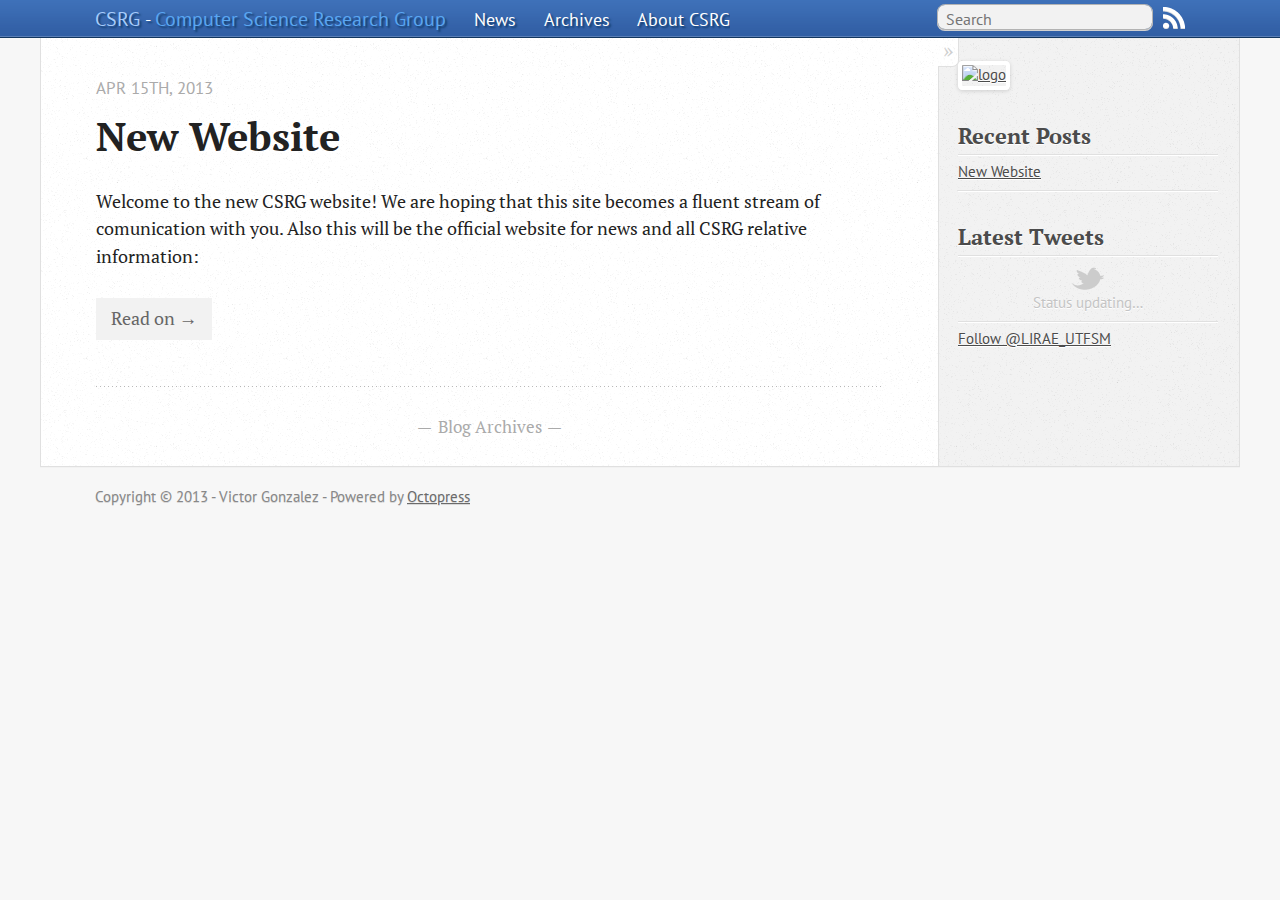
==== commit 56835030: "Site updated at 2013-04-15 23:26:01 UTC" ====
--- a/index.html
+++ b/index.html
@@ -59,7 +59,7 @@
            </span>
        
     </a></li>
-  <li><a href="/">News</a></li>
+  <li><a href="/blog/categories/news/">News</a></li>
   <li><a href="/blog/archives">Archives</a></li>
   <li><a href="/about">About CSRG</a></li>
 </ul>
@@ -122,7 +122,7 @@
 <aside class="sidebar">
   
     <section>
-	<img src="https://csrg.inf.utfsm.cl/twiki/pub/CSRG/WebHome/csrg.png" alt="logo" />
+	<a href="/"><img src="https://csrg.inf.utfsm.cl/twiki/pub/CSRG/WebHome/csrg.png" alt="logo" /></a>
 </section><section>
   <h1>Recent Posts</h1>
   <ul id="recent_posts">
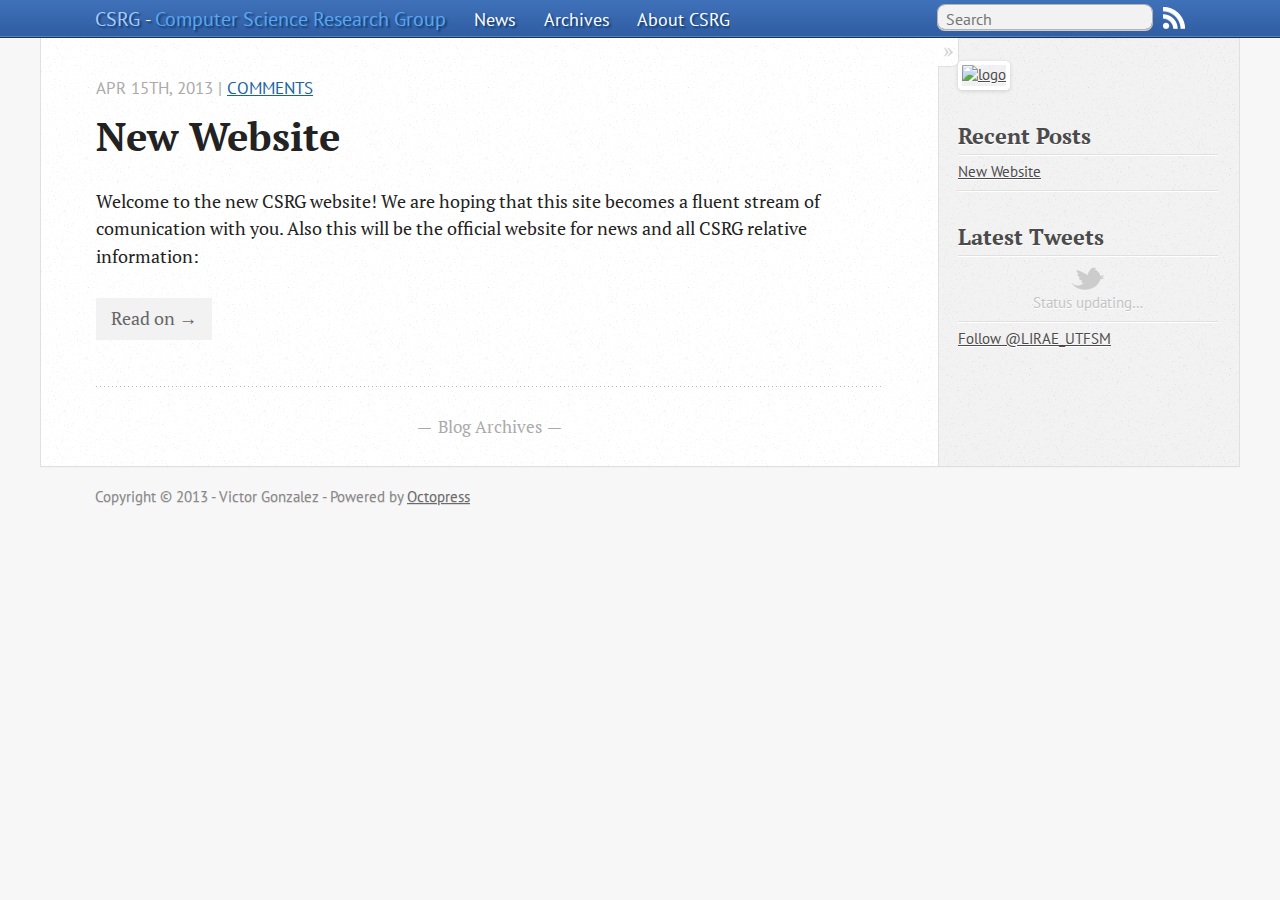
==== commit ad00dab4: "Site updated at 2013-04-15 23:32:54 UTC" ====
--- a/index.html
+++ b/index.html
@@ -93,6 +93,8 @@
 
 <time datetime="2013-04-15T19:14:00-03:00" pubdate data-updated="true">Apr 15<span>th</span>, 2013</time>
         
+         | <a href="/blog/2013/04/15/new-website/#disqus_thread">Comments</a>
+        
       </p>
     
   </header>
@@ -168,6 +170,19 @@
 </footer>
   
 
+<script type="text/javascript">
+      var disqus_shortname = 'csrg';
+      
+        
+        var disqus_script = 'count.js';
+      
+    (function () {
+      var dsq = document.createElement('script'); dsq.type = 'text/javascript'; dsq.async = true;
+      dsq.src = 'http://' + disqus_shortname + '.disqus.com/' + disqus_script;
+      (document.getElementsByTagName('head')[0] || document.getElementsByTagName('body')[0]).appendChild(dsq);
+    }());
+</script>
+
 
 
 <div id="fb-root"></div>
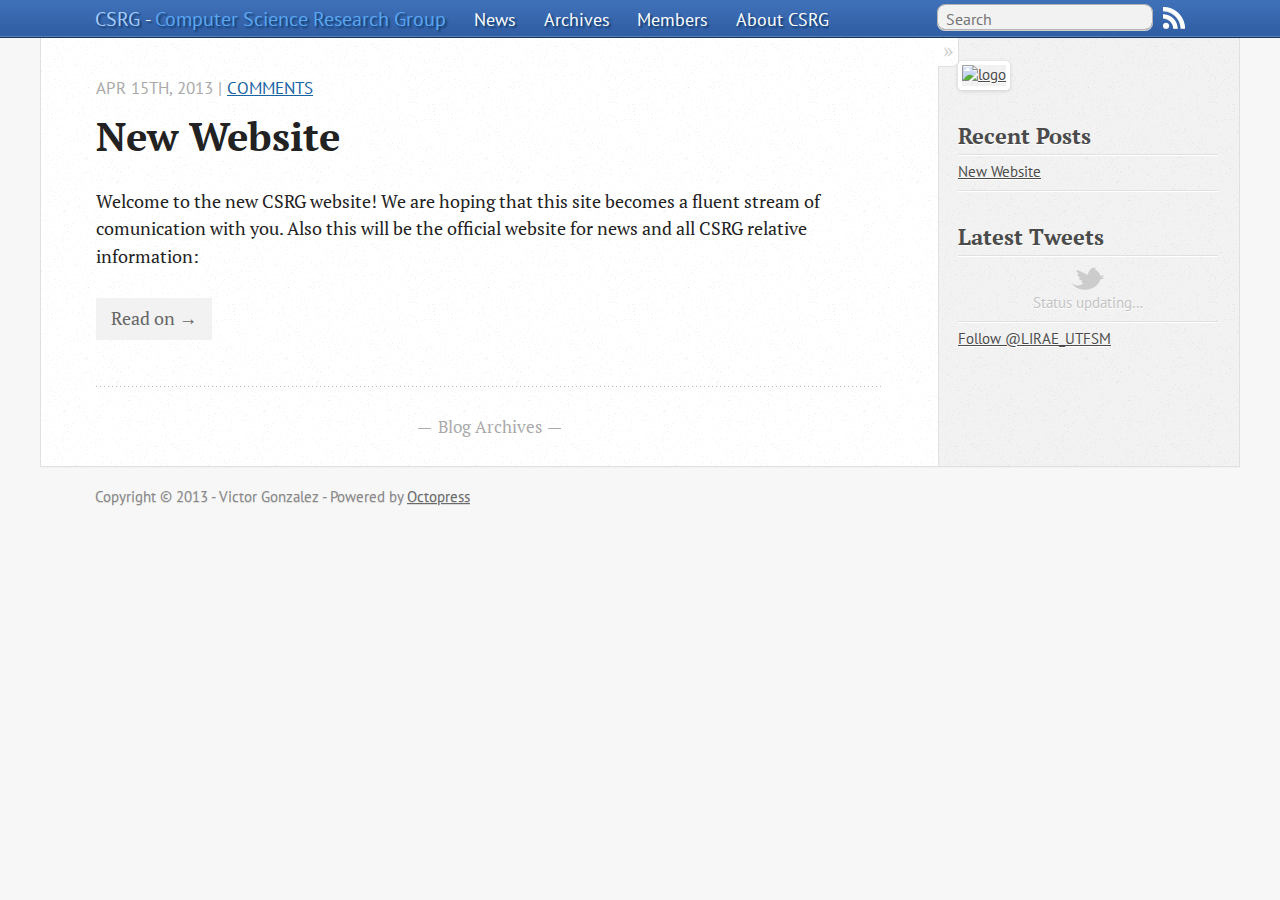
==== commit 3e4b4c30: "Site updated at 2013-04-15 23:58:21 UTC" ====
--- a/index.html
+++ b/index.html
@@ -61,7 +61,8 @@
     </a></li>
   <li><a href="/blog/categories/news/">News</a></li>
   <li><a href="/blog/archives">Archives</a></li>
-  <li><a href="/about">About CSRG</a></li>
+  <li><a href="/members/">Members</a></li>
+  <li><a href="/about/">About CSRG</a></li>
 </ul>
 
 </nav>
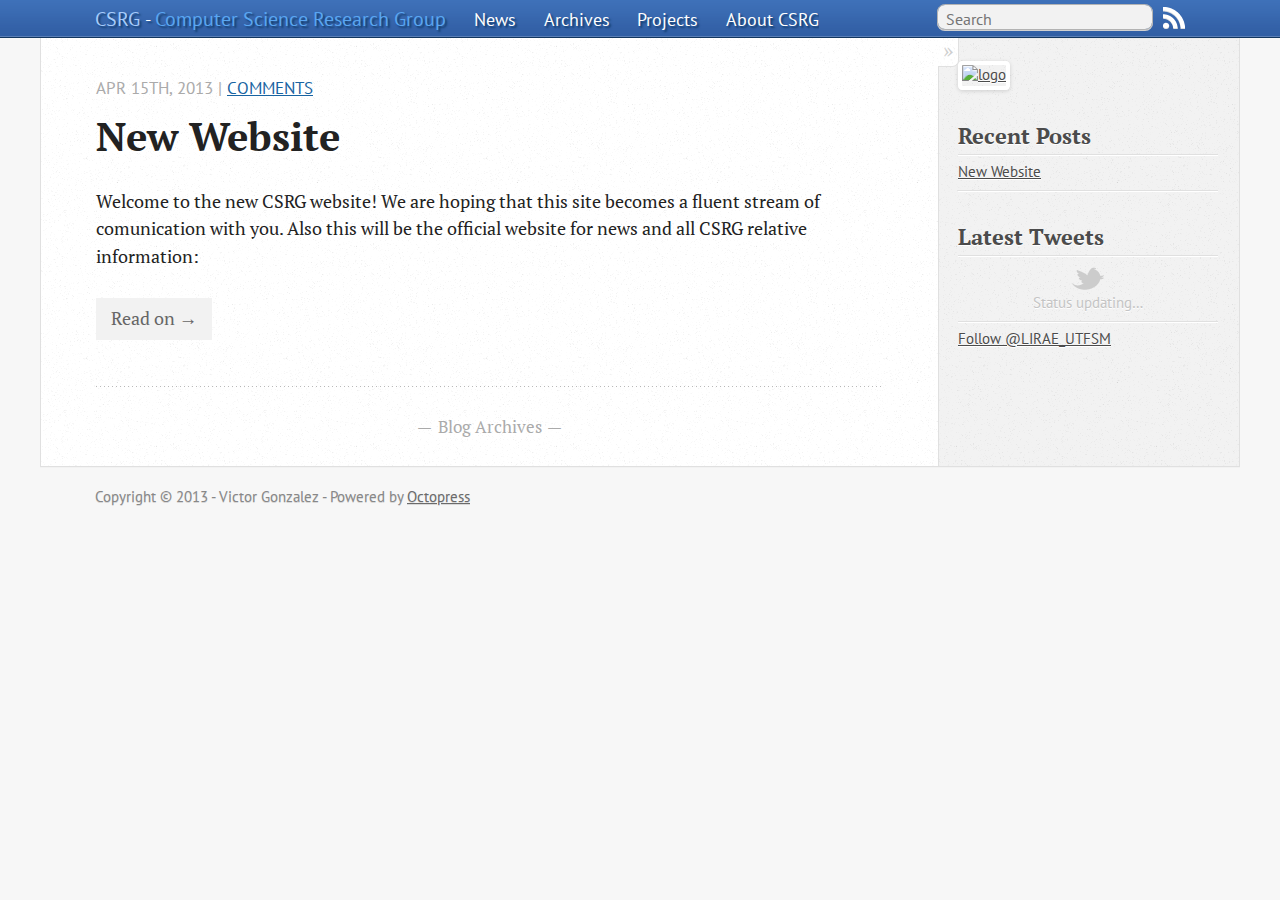
==== commit 651af9c8: "Site updated at 2013-04-16 00:01:23 UTC" ====
--- a/index.html
+++ b/index.html
@@ -61,7 +61,7 @@
     </a></li>
   <li><a href="/blog/categories/news/">News</a></li>
   <li><a href="/blog/archives">Archives</a></li>
-  <li><a href="/members/">Members</a></li>
+  <li><a href="/projects/">Projects</a></li>
   <li><a href="/about/">About CSRG</a></li>
 </ul>
 
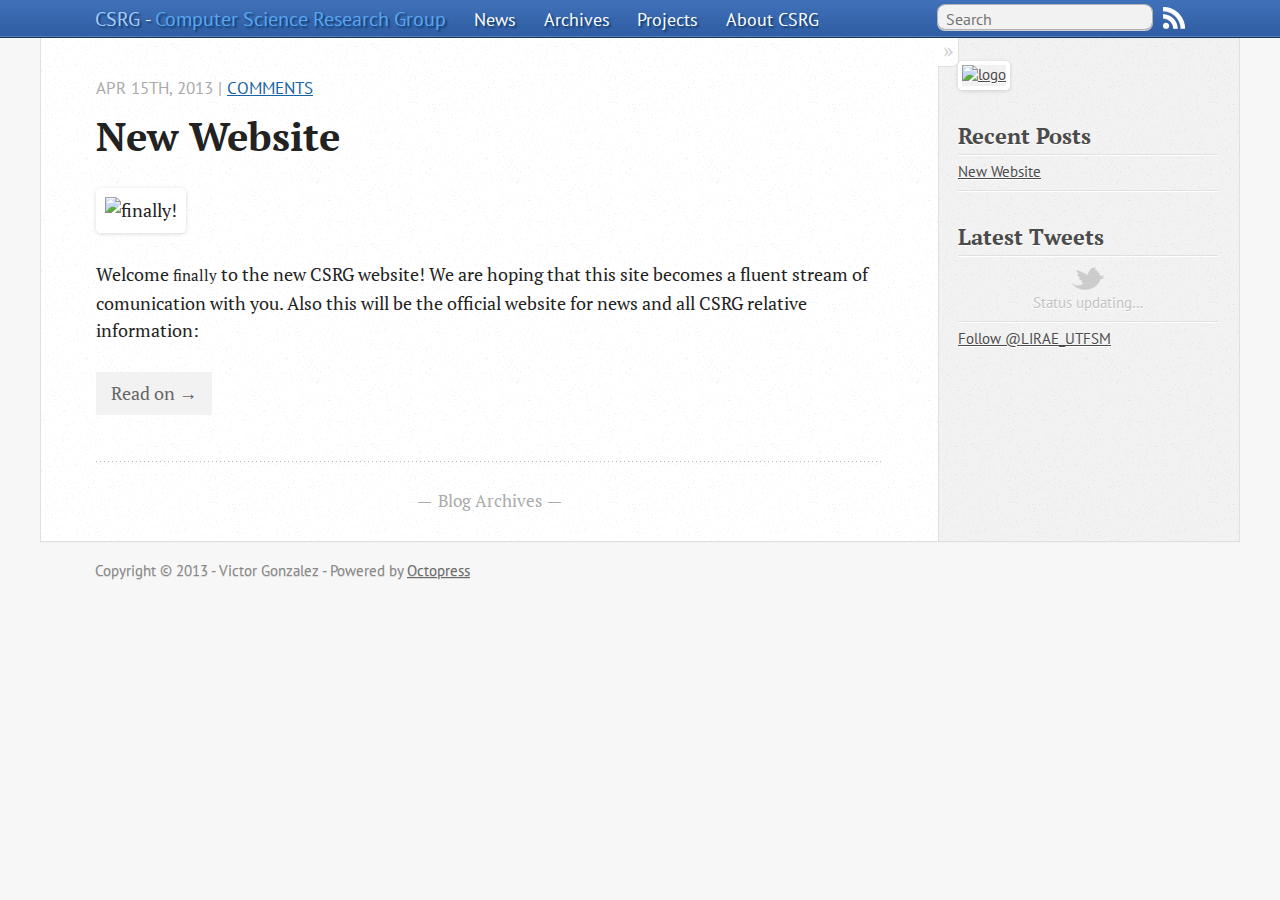
==== commit 211566bc: "Site updated at 2013-04-16 00:28:32 UTC" ====
--- a/index.html
+++ b/index.html
@@ -9,9 +9,9 @@
   <meta name="author" content="Victor Gonzalez">
 
   
-  <meta name="description" content="Welcome to the new CSRG website!
+  <meta name="description" content="Welcome finally to the new CSRG website!
 We are hoping that this site becomes a fluent stream of comunication with you.
-Also this will be the official &hellip;">
+Also this will be the &hellip;">
   
 
   <!-- http://t.co/dKP3o1e -->
@@ -101,7 +101,9 @@
   </header>
 
 
-  <div class="entry-content"><p>Welcome to the new CSRG website!
+  <div class="entry-content"><p><img src="http://www.masterpiece-beth.com/wp-content/uploads/2013/03/hope.jpg" alt="finally!" width="500px" /></p>
+
+<p>Welcome <small>finally</small> to the new CSRG website!
 We are hoping that this site becomes a fluent stream of comunication with you.
 Also this will be the official website for news and all CSRG relative information:</p>
 
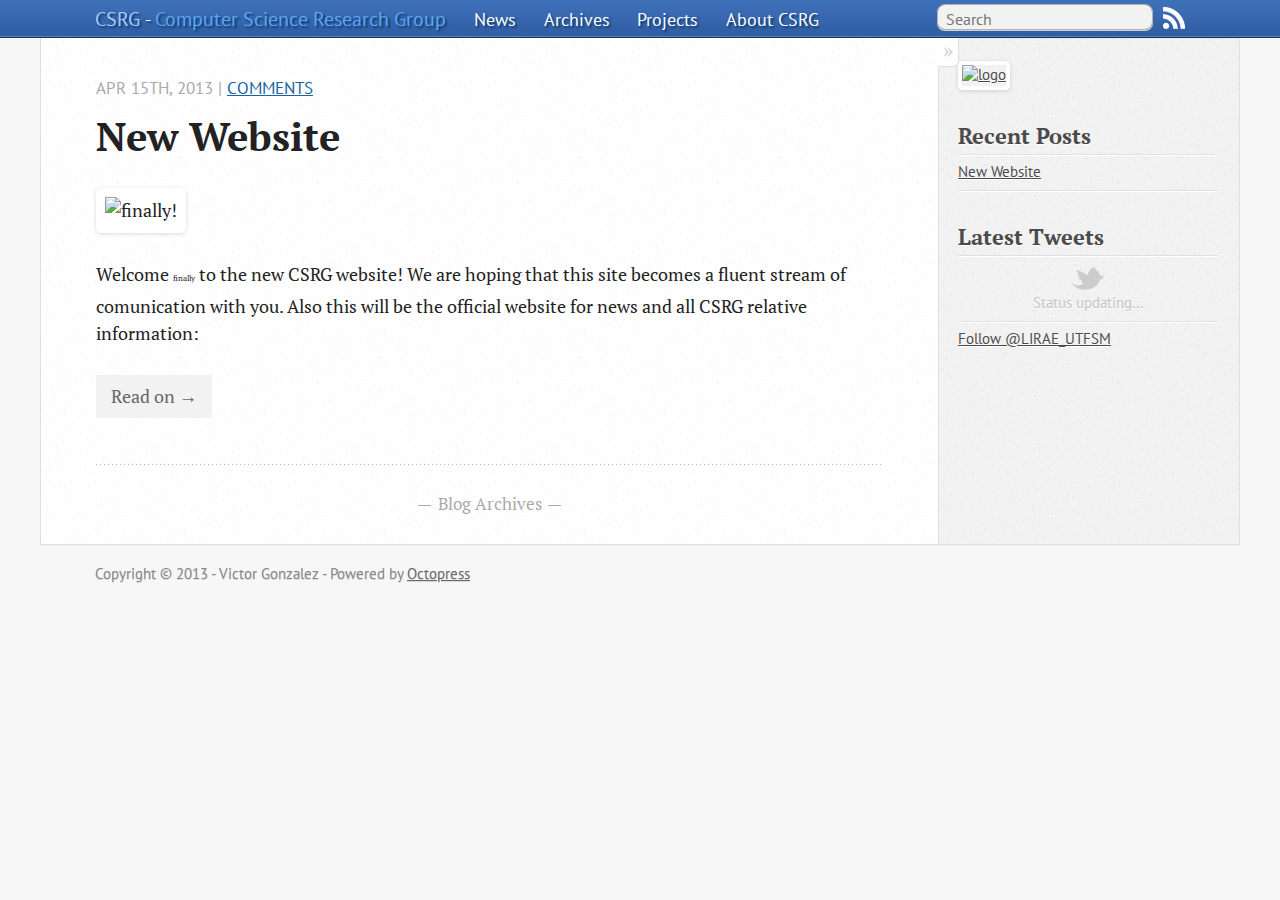
==== commit 08a9dceb: "Site updated at 2013-04-16 00:29:47 UTC" ====
--- a/index.html
+++ b/index.html
@@ -103,7 +103,7 @@
 
   <div class="entry-content"><p><img src="http://www.masterpiece-beth.com/wp-content/uploads/2013/03/hope.jpg" alt="finally!" width="500px" /></p>
 
-<p>Welcome <small>finally</small> to the new CSRG website!
+<p>Welcome <span style="font-size:8px;">finally</span> to the new CSRG website!
 We are hoping that this site becomes a fluent stream of comunication with you.
 Also this will be the official website for news and all CSRG relative information:</p>
 
